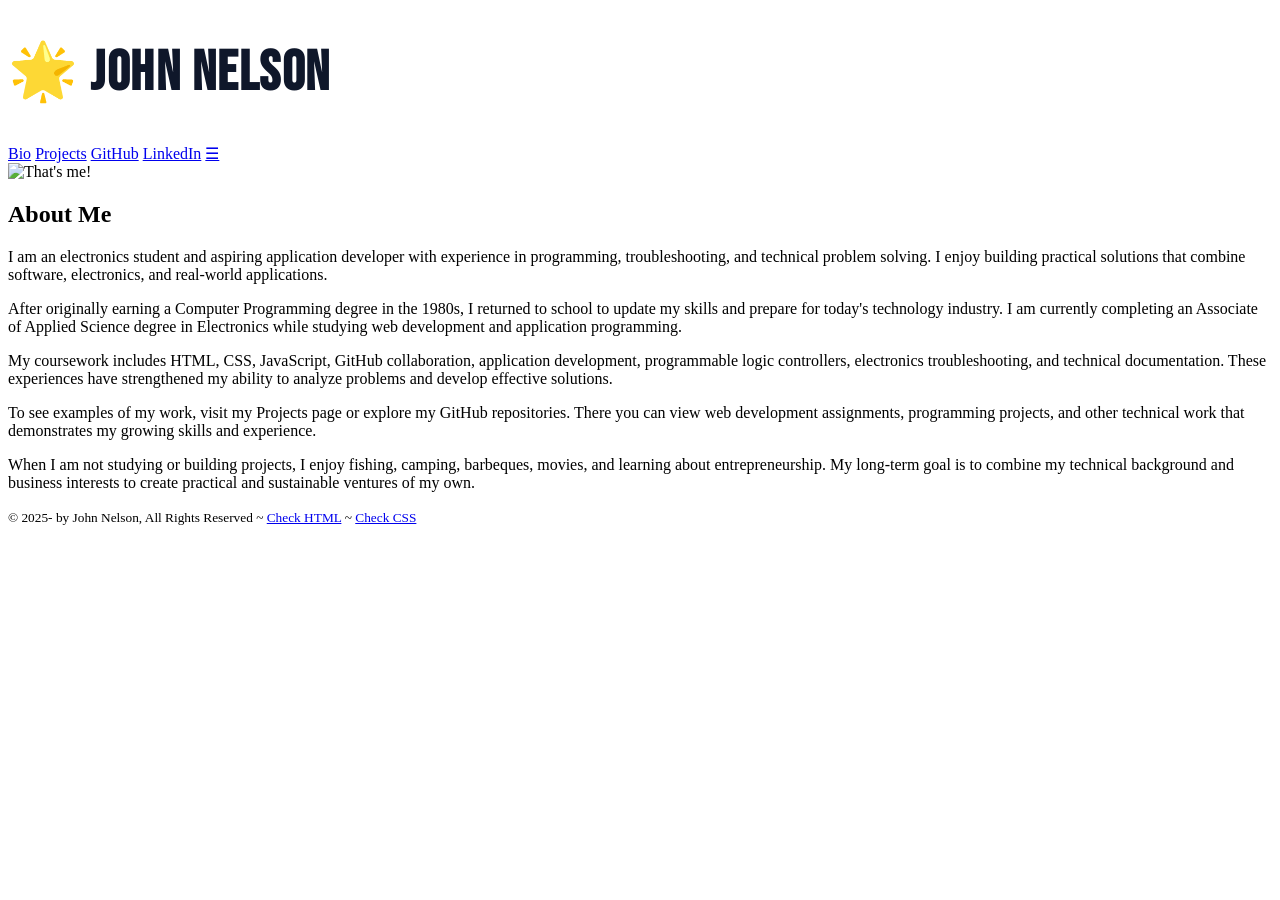
==== index.html @ 21ea2f21 "Update portal title and personal information" ====
<!DOCTYPE html>
<html lang="en">
    <head>
        <meta charset="UTF-8">
        <title>John Nelson's Portal</title>
        <link rel="stylesheet" href="css/main.css">
        <link rel="stylesheet" href="css/nav.css">
        <link rel="stylesheet" href="css/animated-star.css">
        <link href="https://fonts.googleapis.com/css2?family=Bebas+Neue&display=swap" rel="stylesheet">
        <link rel="icon" href="data:image/svg+xml,<svg xmlns=%22http://www.w3.org/2000/svg%22 viewBox=%220 0 100 100%22><text y=%22.9em%22 font-size=%2290%22>🌟</text></svg>">
        <style>
        /* start google font style */
        h1 {
            font-family: 'Bebas Neue', sans-serif;
            font-size: 3.5rem; /* Needs to be larger because it's a condensed font */
            color: #0f172a;
            letter-spacing: 1.5px; /* Spaces out the all-caps look nicely */
        }
        /* end google font style */
        </style>
    </head>
    <body>
        <header>
            <h1>
                <span class="animated-star" aria-label="Achiever Star">🌟</span> JOHN NELSON
            </h1>
            <nav class="topnav" id="myTopnav">
                <a href="index.html" class="active">Bio</a>
                <a href="projects.html">Projects</a>
                <a href="https://github.com/JohnNelson858" target="_blank">GitHub</a>
                <a href="#" target="_blank">LinkedIn</a>
                <a href="javascript:void(0);" class="icon" onclick="myFunction()">&#9776;</a>
            </nav>
        </header>
        
        <main class="wrapper">
                <picture class="profile">
                    <source media="(min-width: 1200px)" srcset="images/desktop.jpg">
                    <source media="(min-width: 501px)" srcset="images/tablet.jpg">
                    <img src="images/phone.jpg" alt="That's me!">
                </picture>   
            <h2 class="subheader">About Me</h2>
            
            <p>
            I am an electronics student and aspiring application developer with experience in programming, troubleshooting, and technical problem solving. I enjoy building practical solutions that combine software, electronics, and real-world applications.
            </p>

            <p>
            After originally earning a Computer Programming degree in the 1980s, I returned to school to update my skills and prepare for today's technology industry. I am currently completing an Associate of Applied Science degree in Electronics while studying web development and application programming.
            </p>

            <p>
            My coursework includes HTML, CSS, JavaScript, GitHub collaboration, application development, programmable logic controllers, electronics troubleshooting, and technical documentation. These experiences have strengthened my ability to analyze problems and develop effective solutions.
            </p>

            <p>
            To see examples of my work, visit my Projects page or explore my GitHub repositories. There you can view web development assignments, programming projects, and other technical work that demonstrates my growing skills and experience.
            </p>

            <p>
            When I am not studying or building projects, I enjoy fishing, camping, barbeques, movies, and learning about entrepreneurship. My long-term goal is to combine my technical background and business interests to create practical and sustainable ventures of my own.
            </p>
            <footer>
                <p><small>&copy; 2025-<span id="this-year"></span> by
                    John Nelson, All Rights Reserved ~
                    <a id="html-checker" href="#" target="_blank">Check HTML</a> ~
                    <a id="css-checker" href="#" target="_blank">Check CSS</a></small>
                </p>
            </footer>
        </main>
        <script src="js/main.js" defer></script>
    </body>
</html>
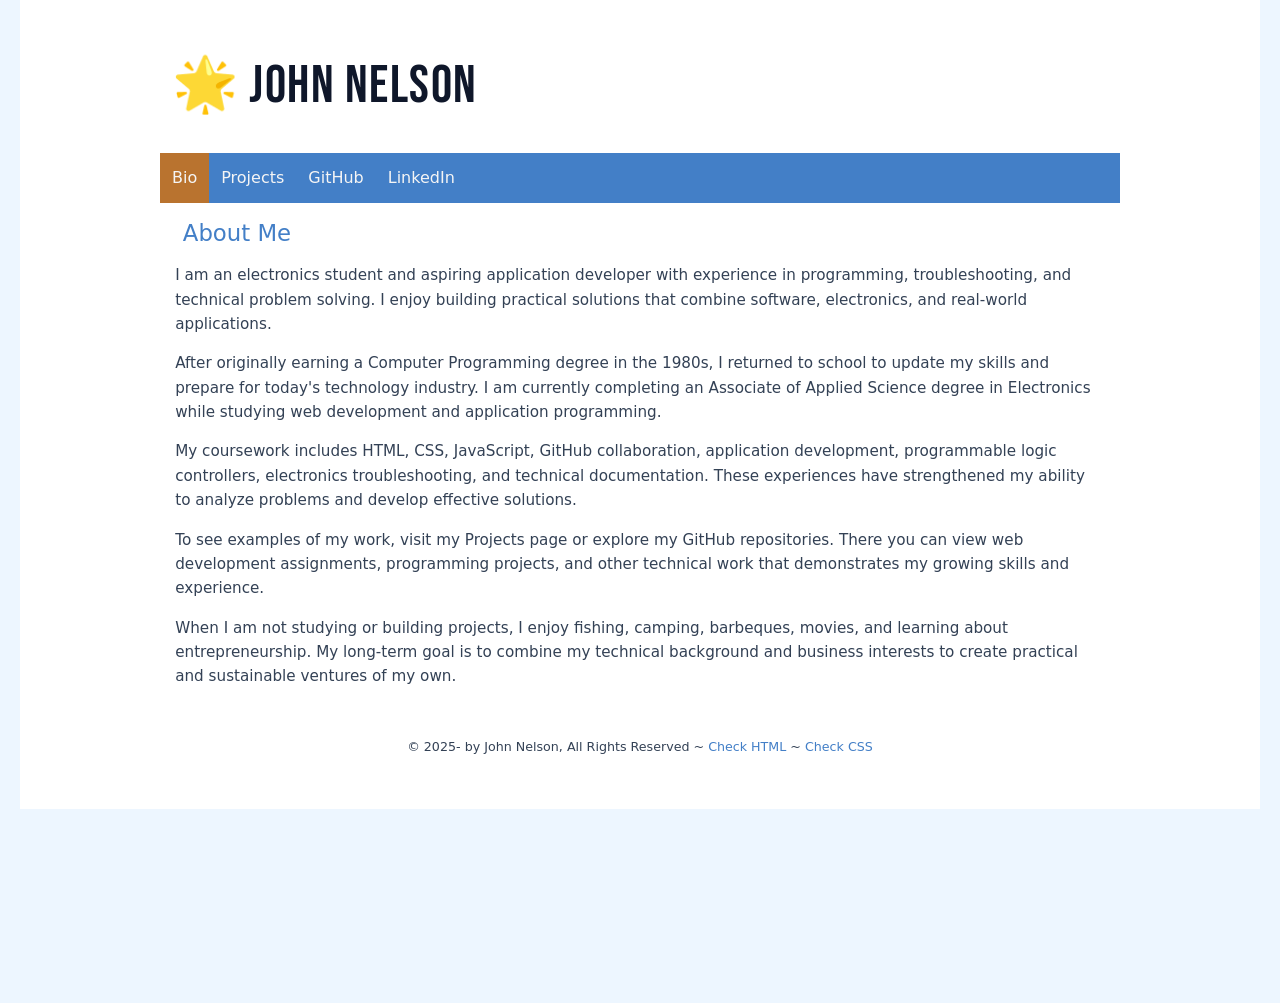
==== commit 80ea3849: "Modify favicon and improve accessibility attributes Updated the favicon link and adjusted aria attri" ====
--- a/index.html
+++ b/index.html
@@ -7,7 +7,6 @@
         <link rel="stylesheet" href="css/nav.css">
         <link rel="stylesheet" href="css/animated-star.css">
         <link href="https://fonts.googleapis.com/css2?family=Bebas+Neue&display=swap" rel="stylesheet">
-        <link rel="icon" href="data:image/svg+xml,<svg xmlns=%22http://www.w3.org/2000/svg%22 viewBox=%220 0 100 100%22><text y=%22.9em%22 font-size=%2290%22>🌟</text></svg>">
         <style>
         /* start google font style */
         h1 {
@@ -22,7 +21,7 @@
     <body>
         <header>
             <h1>
-                <span class="animated-star" aria-label="Achiever Star">🌟</span> JOHN NELSON
+                <span class="animated-star" aria-hidden="true">🌟</span> JOHN NELSON
             </h1>
             <nav class="topnav" id="myTopnav">
                 <a href="index.html" class="active">Bio</a>
--- a/css/main.css
+++ b/css/main.css
@@ -0,0 +1,242 @@
+/* Global rules */
+
+html {
+    background-color: #EDF6FF;
+    font-size: 0.95em;
+}
+
+body {
+    font-family: system-ui, -apple-system, sans-serif;
+    line-height: 1.6;
+    background-color: #FFFFFF;
+    color: #334155;
+    margin: 0 auto;
+    padding: 20px;
+    max-width: 1200px;
+}
+
+::selection {
+    color: #FFFFFF;
+    background: #B9732F;
+}
+
+h1 {
+    font-weight: normal;
+    margin: auto;
+    background: #FFFFFF;
+    line-height: 2.5em;
+}
+
+main.wrapper {
+    background-color: #FFFFFF;
+    overflow: auto;
+}
+
+p {
+    margin: 1em;
+}
+
+h2,
+h3 {
+    font-weight: normal;
+    margin-left: 1em;
+    line-height: 1em;
+    color: #437FC7;
+}
+
+a {
+    color: #437FC7;
+    text-decoration: none;
+}
+
+a:hover {
+    color: #FFFFFF;
+    background-color: #437FC7;
+    text-decoration: none;
+}
+
+footer {
+    clear: both;
+    text-align: center;
+    padding: 1em;
+}
+
+/* end global rules */
+
+
+/* Responsive rules */
+
+/* DESKTOP */
+@media all and (min-width:1200px) {
+
+    main.wrapper {
+        width: 80%;
+        margin: auto;
+    }
+
+    h1 {
+        width: 79%;
+        padding-left: 1%;
+    }
+
+    picture.profile img {
+        width: 50%;
+        float: left;
+        margin-right: 2em;
+    }
+
+}
+
+/* TABLET */
+@media all and (min-width:501px) and (max-width:1199px) {
+
+    main.wrapper {
+        width: 90%;
+        margin: auto;
+    }
+
+    h1 {
+        width: 89%;
+        padding-left: 1%;
+    }
+
+    picture.profile img {
+        width: 50%;
+        float: right;
+        margin-left: 1em;
+    }
+
+}
+
+/* PHONE */
+@media all and (max-width:500px) {
+
+    main.wrapper {
+        width: 100%;
+    }
+
+    h1 {
+        width: 99%;
+        padding-left: 1%;
+    }
+
+    picture.profile img {
+        width: 100%;
+    }
+
+}
+
+
+/* =====================================
+   PROJECT CONTAINER RULES
+===================================== */
+
+.projects-container {
+    max-width: 900px;
+    margin: 0 auto;
+    padding: 20px;
+}
+
+/* Project Card */
+
+.project-card {
+    display: flex;
+    flex-direction: row;
+    align-items: center;
+    gap: 30px;
+    background: #FFFFFF;
+    border: 1px solid #EDF6FF;
+    border-radius: 12px;
+    padding: 24px;
+    margin-bottom: 30px;
+    box-shadow: 0 4px 10px rgba(67, 127, 199, 0.12);
+    transition: transform 0.2s ease;
+}
+
+.project-card:hover {
+    transform: translateY(-2px);
+}
+
+.project-card:nth-child(even) {
+    flex-direction: row-reverse;
+}
+
+/* Images */
+
+.project-image {
+    flex-shrink: 0;
+}
+
+.project-image img {
+    width: 150px;
+    height: 150px;
+    object-fit: cover;
+    border-radius: 8px;
+    border: 2px solid #6DAFFE;
+}
+
+/* Content */
+
+.project-content {
+    flex-grow: 1;
+}
+
+.project-content h2 {
+    margin-top: 0;
+    color: #437FC7;
+}
+
+/* Buttons */
+
+.project-links {
+    margin-top: 20px;
+    display: flex;
+    gap: 12px;
+}
+
+.btn {
+    display: inline-block;
+    text-decoration: none;
+    padding: 8px 16px;
+    border-radius: 6px;
+    font-size: 0.9rem;
+    font-weight: 500;
+    transition: background-color 0.2s;
+}
+
+.demo-btn {
+    background-color: #437FC7;
+    color: #FFFFFF;
+}
+
+.demo-btn:hover {
+    background-color: #B9732F;
+    color: #FFFFFF;
+}
+
+.repo-btn {
+    background-color: #EDF6FF;
+    color: #437FC7;
+    border: 1px solid #6DAFFE;
+}
+
+.repo-btn:hover {
+    background-color: #B9732F;
+    color: #FFFFFF;
+}
+
+/* Responsive Project Cards */
+
+@media (max-width:650px) {
+
+    .project-card,
+    .project-card:nth-child(even) {
+        flex-direction: column;
+        text-align: center;
+    }
+
+    .project-links {
+        justify-content: center;
+    }
+
+}
--- a/css/nav.css
+++ b/css/nav.css
@@ -0,0 +1,76 @@
+/* Global rules */
+.topnav {
+    margin: auto;
+    background-color: #437FC7;
+    overflow: auto;
+}
+
+.topnav a {
+    float: left;
+    display: block;
+    color: whitesmoke;
+    text-align: center;
+    padding: 12px 12px;
+    text-decoration: none;
+    text-transform: capitalize;
+    font-size: 16px;
+}
+
+.topnav a.hover, .active {
+    background-color: #B9732F;
+}
+
+.topnav .icon {
+    display: none;
+}
+
+/* Responsive rules - apply when screen width is less than 1200px */
+
+@media screen and (max-width: 1199px) {
+    .topnav a:not(:first-child) {
+        display: none;
+    }
+    
+    .topnav a.icon {
+        float: right;
+        display: block;
+    }
+    
+    .topnav.responsive {
+        position: relative;
+    }
+    
+    .topnav.responsive a {
+        float: none;
+        display: block;
+        text-align: left;
+    }
+    
+    .topnav.responsive a.icon {
+        position: absolute;
+        right: 0;
+        top: 0;
+    }
+}
+
+
+/* DESKTOP */
+@media all and (min-width:1200px) {
+    .topnav {
+        width: 80%;
+    }
+}
+
+/* TABLET */
+@media all and (min-width:501px) and (max-width:1199px) {
+    .topnav {
+        width: 90%;
+    }
+}
+
+/* PHONE */
+@media all and (max-width:500px) {
+    .topnav {
+        width: 100%;
+    }
+}
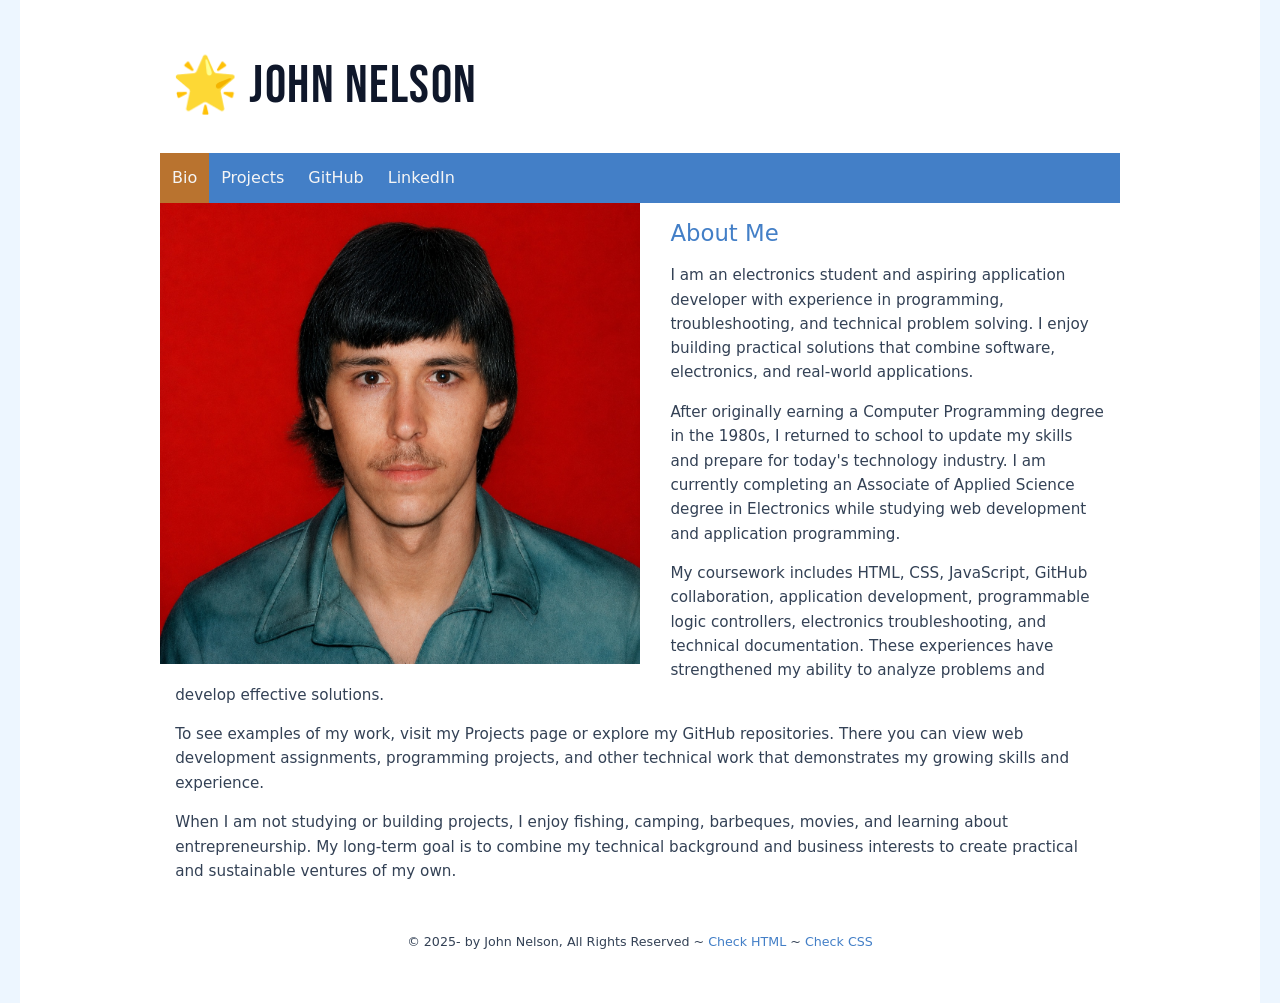
==== commit 3d44b988: "Update image sources for responsive design" ====
--- a/index.html
+++ b/index.html
@@ -35,8 +35,8 @@
         <main class="wrapper">
                 <picture class="profile">
                     <source media="(min-width: 1200px)" srcset="images/desktop.jpg">
-                    <source media="(min-width: 501px)" srcset="images/tablet.jpg">
-                    <img src="images/phone.jpg" alt="That's me!">
+                    <source media="(min-width: 501px)" srcset="images/desktop.jpg">
+                    <img src="images/desktop.jpg" alt="That's me!">
                 </picture>   
             <h2 class="subheader">About Me</h2>
             
